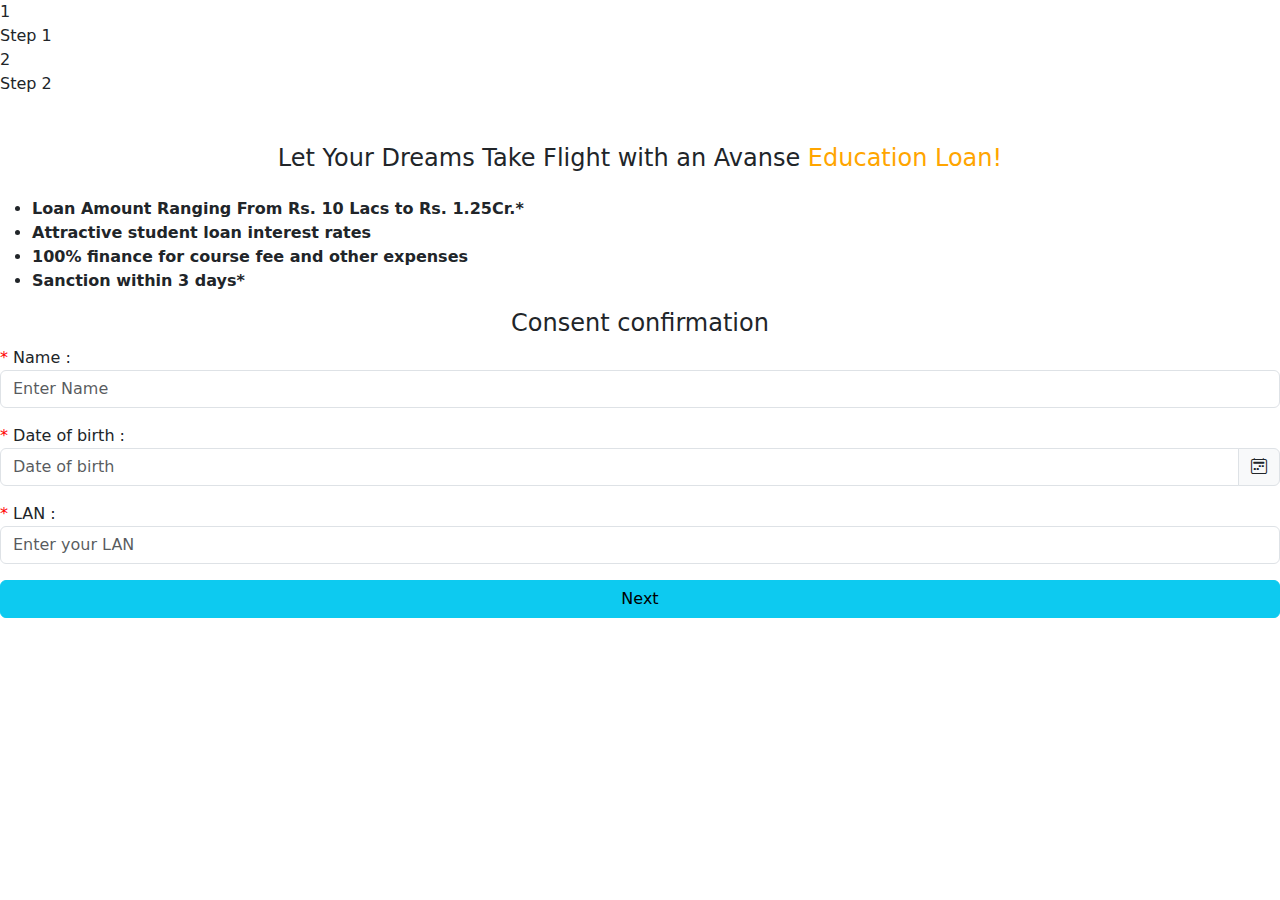
==== Demo/index.html @ ac27b15a "@Abhijit chnages" ====
<!DOCTYPE html>
<html lang="en">

<head>
    <meta charset="UTF-8">
    <meta name="viewport" content="width=device-width, initial-scale=1.0">
    <title>Sign Up</title>
    
    <link rel="stylesheet" href="https://cdn.jsdelivr.net/npm/bootstrap@5.3.0/dist/css/bootstrap.min.css">
    <link rel="stylesheet" href="https://cdn.jsdelivr.net/npm/bootstrap-icons@1.11.3/font/bootstrap-icons.min.css">
    <link rel="stylesheet" href="https://cdnjs.cloudflare.com/ajax/libs/bootstrap-datepicker/1.9.0/css/bootstrap-datepicker.min.css" />
    <link rel="stylesheet" href="/css/index.css" />
    <link rel="stylesheet" href="/css/stepBar.css" />

    <script src="https://code.jquery.com/jquery-3.7.1.js"></script>
    <script src="https://cdn.jsdelivr.net/npm/bootstrap@5.3.0/dist/js/bootstrap.bundle.min.js"></script>
    <script src="https://cdnjs.cloudflare.com/ajax/libs/bootstrap-datepicker/1.9.0/js/bootstrap-datepicker.min.js"></script>
    <script src="js/index.js"></script>
    <!-- <script src="https://cdnjs.cloudflare.com/ajax/libs/html2pdf.js/0.10.1/html2pdf.bundle.min.js" integrity="sha512-GsLlZN/3F2ErC5ifS5QtgpiJtWd43JWSuIgh7mbzZ8zBps+dvLusV+eNQATqgA/HdeKFVgA5v3S/cIrLF7QnIg==" crossorigin="anonymous" referrerpolicy="no-referrer"></script> -->

    <script src="https://cdnjs.cloudflare.com/ajax/libs/jspdf/2.5.1/jspdf.umd.min.js"></script>
    <!-- Include html2canvas library from CDN for rendering HTML elements -->
    <script src="https://cdnjs.cloudflare.com/ajax/libs/html2canvas/1.4.1/html2canvas.min.js"></script>
    <script>
        $(document).ready(function (){
            const dateInput = $(`#dob`);
            dateInput.datepicker({
                format: 'dd-mm-yyyy',
                autoclose: true,
                todayHighlight: true
            });
            $(`#dateIcon`).on('click', function() {
                dateInput.datepicker('show');
            });

            if ((window.innerHeight + window.scrollY) >= document.body.scrollHeight - 50) {
		        $(`.downArrow`).hide();
	        }

            $(window).on('scroll', function() {
                if ($(window).scrollTop() + $(window).height() >= $(document).height()) {
                    $(`.downArrow`).hide(); // Hide the div
                } else {
                    $(`.downArrow`).show(); // Show the div
                }
            });
        });
    </script>
</head>

<body>
    <div class="step-container">
        <div class="stepper-wrapper">
            <div class="stepper-item active_wizrd" id="wizrd_1_pro">
              <div class="step-counter"><span class="step">1</span></div>
              <div class="step-name">Step 1</div>
            </div>
            <div class="stepper-item" id="wizrd_2_pro" current-step="2" prev-step="1">
              <div class="step-counter"><span class="step">2</span></div>
              <div class="step-name">Step 2</div>
            </div>
        </div>
    </div>

    <div class="body">
        <div class="signup-container" id="step-1-div"  >
            <div class="signup-left">
                <img src="/img/avanse-logo.jpg" alt="" class="">
                <div class="mt-2">
                    <h4 class="text-center p-5 pb-3 pt-3">Let Your Dreams Take Flight with an Avanse <span style="color: orange;">Education Loan!</span></h4>
                    <ul class="fw-bold list-items">
                        <li> Loan Amount Ranging From Rs. 10 Lacs to Rs. 1.25Cr.*</li>
                        <li> Attractive student loan interest rates</li>
                        <li> 100% finance for course fee and other expenses</li>
                        <li> Sanction within 3 days*</li>
                    </ul>
                </div>
            </div>
            <div class="signup-right">
                <h4 class="text-center">Consent confirmation</h4>
                <form>
                    <label for="name" title="required field"><span style="color: red;" >*</span> Name :</label>
                    <input id="name" type="text" class="form-control mb-3" placeholder="Enter Name" value="">
                    <label for="dob" title="required field"><span style="color: red;" >*</span> Date of birth :</label>
                    <div class="input-group mb-3">
                        <input type="text" id="dob" class="form-control" placeholder="Date of birth" value="" size="16" readonly="readonly">
                        <span class="input-group-text" id="dateIcon"><i class="bi bi-calendar2-week"></i></span> 
                    </div>
                    <label for="lan" title="required field"><span style="color: red;" >*</span> LAN :</label>
                    <input id="lan" type="text" class="form-control mb-3" placeholder="Enter your LAN" onkeypress="return restrictInput(this, event);" onpaste="return restrictInput(this, event);" value="">
                    <button type="button" onclick="submitConsentForm();" style="width: 100%;" class="btn btn-info">Next</button>
                </form>
            </div>
        </div>

        <div id="step-2-div" style="display: none;  "> 
            <!-- style="display: none;" -->
             <div  class="main-consent-div">
                <div class="consent-content" id="consent-content">
                    <div id="consent-content-div-to-pdf">
                    <div class="mb-2" > 
                        <b> Co – Lending Arrangement</b><br> 
                        <b> Co-Lending</b>
                        <i>  
                        <ol style="list-style-type: upper-alpha;">
                            <li>Borrower(s) hereby agree and acknowledge that the Lender may enter/has entered into a co-lending arrangement with certain
                                banks eligible under the Co-lending Circular. The features of the co-lending arrangements and the roles and responsibilities of
                                Lender and the co-lending banks under such co-lending arrangements are as set out under the Schedule A set out hereunder.
                                Borrower(s) hereby further agree and undertake that pursuant to the co-lending arrangement, the aforementioned co-lending banks
                                (“Co-Lender” / “Bank”) can exercise their option to participate in the loan and become a co lender along with the Lender to
                                the extent of 80% (Eighty Percent) of the total principal to be lent by the Lender (“Bank Contribution”). Borrower(s)
                                hereunder further agree and acknowledge that that such part of the loan may be assigned/transferred/novated by the Lender to the
                                Bank, with the underlying security interest, (“Bank’s Participation”) absolutely and forever, to the end and intent that the
                                Bank shall be deemed to be the full and absolute owner of the Bank’s Participation and as such legally and beneficially entitled to
                                all such portion of the loan, free from all encumbrances. Further, the Borrower(s) agree and confirm that upon transfer to the
                                Bank of the Bank Contribution by the Lender , the terms of the loan will be deemed to be novated in such a manner that Bank
                                will become a co-lender of the loan and will be deemed to have executed this Agreement as a co-lender along with the Lender. </li>
                            <li> Borrower(s) hereby agree and acknowledge, in case, this Loan is subject to the co-lending arrangement entered into by the Lender
                                with a Bank, (i) in addition to the terms set out under the main body and other sections of the Loan Documents, the additional
                                terms set out under the Schedule A herein shall also become applicable to such Loan and the Borrower(s) have carefully read and
                                understood the same and (ii) the Borrower(s) shall without any dispute or demur or protest, comply with all the terms and
                                conditions set out under the Schedule A herein and shall fulfil all its/their obligations towards the Bank (in their capacity as a
                                Co-lender) and the Lenders, in terms of the Transaction Documents and (iii) in the event of inconsistency between the terms set out
                                under the main body and other sections of the Loan Document and the additional terms set out under the Schedule A herein, the
                                terms set out under the under the Schedule A herein shall prevail to the extent of such inconsistency (if applicable).</li>
                          </ol>
                          
                            <b>KYC clause</b> <br>
                            Borrower(s) hereby agree and acknowledge that, for facilitating the co-lending arrangement as above, the Know Your Customer
                            (KYC) and related details are required to be shared with the Bank. Borrower(s) hereby provide its consent to the Lender for
                            sharing such information with the Bank being a participant to this co-lending arrangement. Further Borrower(s) hereby consent to
                            the Lender and the Bank to disclose any information or data related to the Loan and my personal KYC information to the
                            TransUnion CIBIL Limited and /or any other agency authorized by the Reserve Bank of India, Central KYC Registry or any
                            other competent authority. Borrower(s) further agree and acknowledge that the Borrower(s) is/are aware that such agencies may
                            use or share such information as they deem fit and proper.<br><br>
                           
                           <b>FATCA</b> <br>
                           
                            Borrower(s) hereby agree and acknowledge that, Borrower(s) is/are citizen and permanent resident of India and subject to the tax
                            regime of India. <br><br>
                         
                          <b>Grievance Redressal </b>  <br>
                            The Borrower(s) may register a complaint with the Lender with respect to the Loan, at customer care of the Lender by way of e-
                            mail to wecare@avanse.com or by way of call at 1800-266-0200 (For Customer calling from India) and (+91) 22-6680
                            6464 (For customer calling from abroad) or by way of a direct written complaint addressed to concerned officer of the Lender at its
                            registered office address. The Lender shall within 30 (Thirty) days, resolve the complaint, failing which the Borrower would have
                            the option to escalate the same with the concerned Banking Ombudsman/Ombudsman for NBFCs or the Customer Education
                            and Protection Cell (CEPC) in RBI.” <br><br></i>
                    </div>
                    <div style="display: flex; justify-content: flex-end;">
                        <table>
                                <tr>
                                    <td ><b>Name</b>  </td>
                                    <td>: <span id="userName">-</span></td>
                                </tr>
                                <tr>
                                    <td> <b>Date of birth</b> </td>
                                    <td>: <span id="userDob">-</span></td>
                                </tr>
                                <tr>
                                    <td> <b>LAN</b> </td>
                                    <td>: <span id="userLan">-</span></td>
                                </tr>
                                <tr>
                                    <td> <b>Date </b></td>
                                    <td>: <span id="consentDate">-</span></td>
                                </tr>
                        </table>
                    </div>
                    <div class="d-flex flex-column align-items-center justify-content-center mt-1 gap-2">
                        <div class="form-check">
                            <input class="form-check-input" type="checkbox" value="" id="agreeTermAndCond" >
                            <label class="form-check-label" for="agreeTermAndCond">
                                I acknowledge that I have read, understood, and agree to the terms and conditions outlined above.
                            </label>
                        </div>
                    </div>

                </div>
                    <div class="d-flex flex-column align-items-center justify-content-center mt-1 gap-2">
                        <button id="continue-btn" class="btn btn-success" onclick="acceptAgreement()">Continue</button>
                    </div>
                </div>
             </div>
             <a class="downArrow" href="#continue-btn"><i class="bi bi-arrow-down-circle"></i></a>
        </div>
    </div>
</body>
</html>
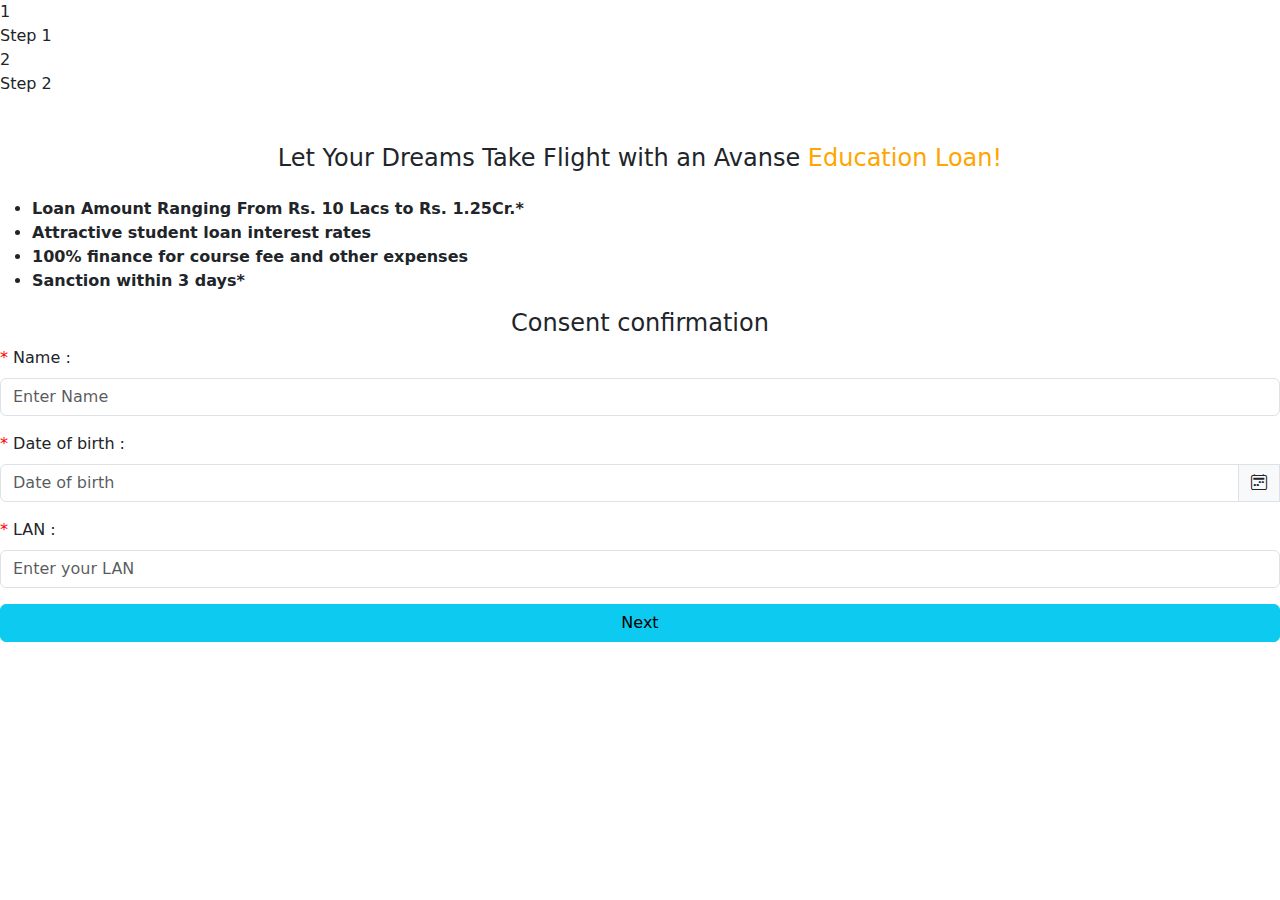
==== commit 012a0e0b: "@Abhijit validation info show" ====
--- a/Demo/index.html
+++ b/Demo/index.html
@@ -4,8 +4,9 @@
 <head>
     <meta charset="UTF-8">
     <meta name="viewport" content="width=device-width, initial-scale=1.0">
-    <title>Sign Up</title>
+    <title>Consent</title>
     
+    <!-- instead of cdn it should be relative path to the library availble at the project -->
     <link rel="stylesheet" href="https://cdn.jsdelivr.net/npm/bootstrap@5.3.0/dist/css/bootstrap.min.css">
     <link rel="stylesheet" href="https://cdn.jsdelivr.net/npm/bootstrap-icons@1.11.3/font/bootstrap-icons.min.css">
     <link rel="stylesheet" href="https://cdnjs.cloudflare.com/ajax/libs/bootstrap-datepicker/1.9.0/css/bootstrap-datepicker.min.css" />
@@ -16,19 +17,23 @@
     <script src="https://cdn.jsdelivr.net/npm/bootstrap@5.3.0/dist/js/bootstrap.bundle.min.js"></script>
     <script src="https://cdnjs.cloudflare.com/ajax/libs/bootstrap-datepicker/1.9.0/js/bootstrap-datepicker.min.js"></script>
     <script src="js/index.js"></script>
-    <!-- <script src="https://cdnjs.cloudflare.com/ajax/libs/html2pdf.js/0.10.1/html2pdf.bundle.min.js" integrity="sha512-GsLlZN/3F2ErC5ifS5QtgpiJtWd43JWSuIgh7mbzZ8zBps+dvLusV+eNQATqgA/HdeKFVgA5v3S/cIrLF7QnIg==" crossorigin="anonymous" referrerpolicy="no-referrer"></script> -->
 
     <script src="https://cdnjs.cloudflare.com/ajax/libs/jspdf/2.5.1/jspdf.umd.min.js"></script>
     <!-- Include html2canvas library from CDN for rendering HTML elements -->
     <script src="https://cdnjs.cloudflare.com/ajax/libs/html2canvas/1.4.1/html2canvas.min.js"></script>
     <script>
         $(document).ready(function (){
+
             const dateInput = $(`#dob`);
             dateInput.datepicker({
                 format: 'dd-mm-yyyy',
                 autoclose: true,
-                todayHighlight: true
+                todayHighlight: true,
             });
+
+            // Manually set the date to the default date
+            dateInput.datepicker('setDate', new Date(2000, 0, 1));
+
             $(`#dateIcon`).on('click', function() {
                 dateInput.datepicker('show');
             });
@@ -44,18 +49,29 @@
                     $(`.downArrow`).show(); // Show the div
                 }
             });
+
+            $('#continue-btn').prop('disabled', true);
+
+            // agree term and condition button visibility. 
+            $('#agreeTermAndCond').change(function() {
+                if ($(this).is(':checked')) {
+                    $('#continue-btn').prop('disabled', false);
+                } else {
+                    $('#continue-btn').prop('disabled', true);
+                }
+             });
         });
     </script>
 </head>
 
 <body>
     <div class="step-container">
-        <div class="stepper-wrapper">
+        <div class="stepper-wrapper" onclick="prevStep();">
             <div class="stepper-item active_wizrd" id="wizrd_1_pro">
               <div class="step-counter"><span class="step">1</span></div>
               <div class="step-name">Step 1</div>
             </div>
-            <div class="stepper-item" id="wizrd_2_pro" current-step="2" prev-step="1">
+            <div class="stepper-item" id="wizrd_2_pro">
               <div class="step-counter"><span class="step">2</span></div>
               <div class="step-name">Step 2</div>
             </div>
@@ -78,17 +94,31 @@
             </div>
             <div class="signup-right">
                 <h4 class="text-center">Consent confirmation</h4>
-                <form>
-                    <label for="name" title="required field"><span style="color: red;" >*</span> Name :</label>
-                    <input id="name" type="text" class="form-control mb-3" placeholder="Enter Name" value="">
-                    <label for="dob" title="required field"><span style="color: red;" >*</span> Date of birth :</label>
-                    <div class="input-group mb-3">
-                        <input type="text" id="dob" class="form-control" placeholder="Date of birth" value="" size="16" readonly="readonly">
-                        <span class="input-group-text" id="dateIcon"><i class="bi bi-calendar2-week"></i></span> 
-                    </div>
-                    <label for="lan" title="required field"><span style="color: red;" >*</span> LAN :</label>
-                    <input id="lan" type="text" class="form-control mb-3" placeholder="Enter your LAN" onkeypress="return restrictInput(this, event);" onpaste="return restrictInput(this, event);" value="">
-                    <button type="button" onclick="submitConsentForm();" style="width: 100%;" class="btn btn-info">Next</button>
+                <form id="consent-form" novalidate>
+                    <div class="col-md-12 col-sm-12 mb-3">
+                        <label for="name" class="form-label" title="required field"><span style="color: red;" >*</span> Name :</label>
+                        <input id="name" type="text" class="form-control" placeholder="Enter Name" value="" required>
+                        <div class="invalid-feedback">
+                            Please provide a full name.
+                        </div>
+                    </div>
+                    <div class="col-md-12 col-sm-12 mb-3">
+                        <label for="dob" class="form-label" title="required field"><span style="color: red;" >*</span> Date of birth :</label>
+                        <div class="input-group">
+                            <input type="text" id="dob" class="form-control" placeholder="Date of birth" value="" size="16" onkeypress="return false;" onpaste="return false;" onchange="return false;" required>
+                            <span class="input-group-text" id="dateIcon"><i class="bi bi-calendar2-week"></i></span>
+                            <div class="invalid-feedback">Please provide a valid date.</div> 
+                        </div>
+                    </div>
+                    
+                    <div class="col-md-12 col-sm-12 mb-3">
+                        <label for="lan" class="form-label" title="required field"><span style="color: red;" >*</span> LAN :</label>
+                        <input id="lan" type="text" class="form-control" placeholder="Enter your LAN" onkeypress="return restrictInput(this, event);" onpaste="return restrictInput(this, event);" value="" required>
+                        <div class="invalid-feedback">
+                          Please provide a valid LAN.
+                        </div>
+                    </div>
+                    <button type="submit" onclick="submitConsentForm();" style="width: 100%;" class="btn btn-info">Next</button>
                 </form>
             </div>
         </div>
@@ -147,23 +177,23 @@
                             the option to escalate the same with the concerned Banking Ombudsman/Ombudsman for NBFCs or the Customer Education
                             and Protection Cell (CEPC) in RBI.” <br><br></i>
                     </div>
-                    <div style="display: flex; justify-content: flex-end;">
+                    <div id="consent-user-info-div" >
                         <table>
                                 <tr>
                                     <td ><b>Name</b>  </td>
-                                    <td>: <span id="userName">-</span></td>
+                                    <td>: &nbsp;&nbsp;<span id="userName">-</span></td>
                                 </tr>
                                 <tr>
                                     <td> <b>Date of birth</b> </td>
-                                    <td>: <span id="userDob">-</span></td>
+                                    <td>: &nbsp;&nbsp;<span id="userDob">-</span></td>
                                 </tr>
                                 <tr>
                                     <td> <b>LAN</b> </td>
-                                    <td>: <span id="userLan">-</span></td>
+                                    <td>: &nbsp;&nbsp;<span id="userLan">-</span></td>
                                 </tr>
                                 <tr>
                                     <td> <b>Date </b></td>
-                                    <td>: <span id="consentDate">-</span></td>
+                                    <td>: &nbsp;&nbsp;<span id="consentDate">-</span></td>
                                 </tr>
                         </table>
                     </div>
@@ -182,7 +212,7 @@
                     </div>
                 </div>
              </div>
-             <a class="downArrow" href="#continue-btn"><i class="bi bi-arrow-down-circle"></i></a>
+             <a class="downArrow" href="#continue-btn" style="color: white;"><i class="bi bi-arrow-down-circle"></i></a>
         </div>
     </div>
 </body>
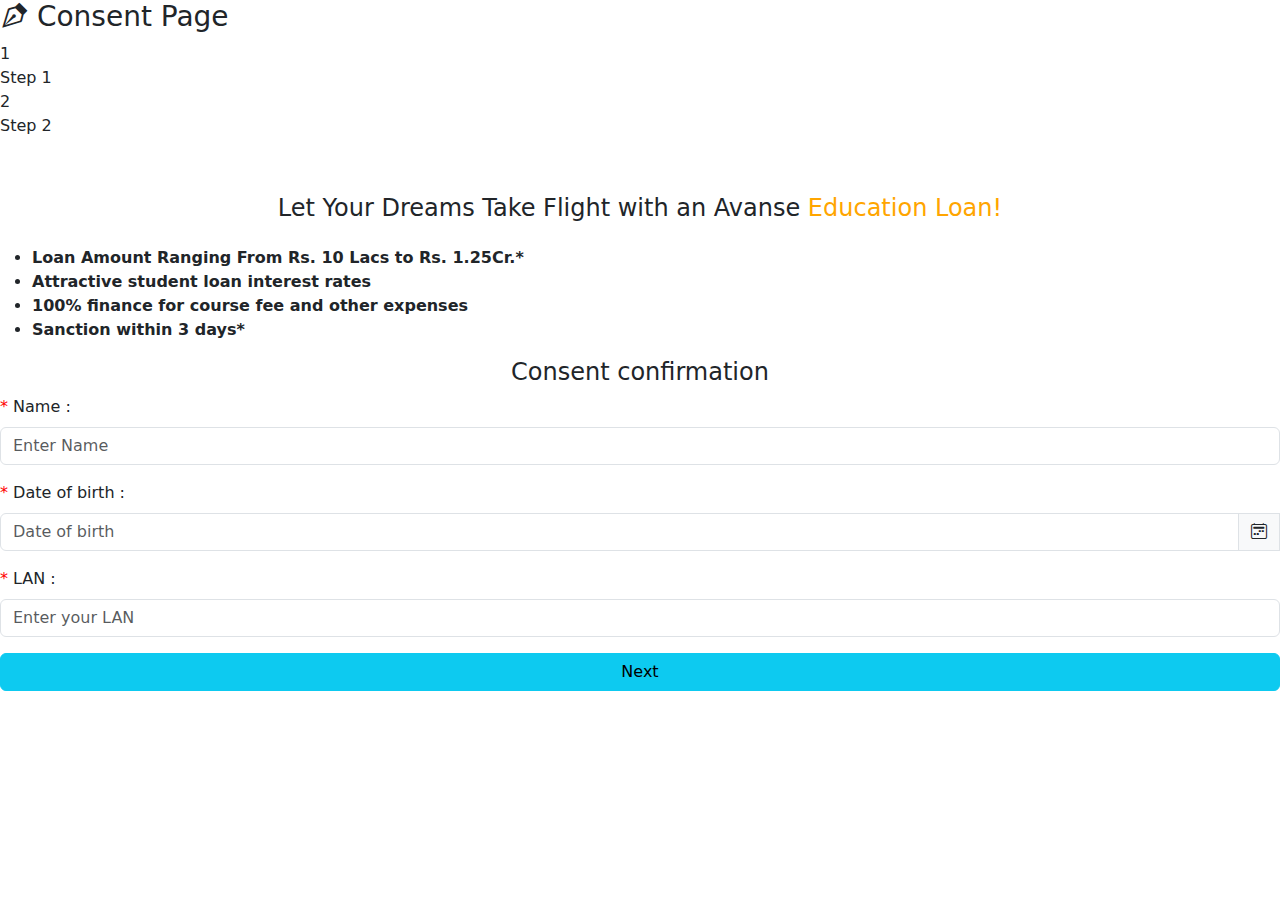
==== commit 1461365f: "@Rameshwar move code in function" ====
--- a/Demo/index.html
+++ b/Demo/index.html
@@ -24,47 +24,20 @@
     <script>
         $(document).ready(function (){
 
-            const dateInput = $(`#dob`);
-            dateInput.datepicker({
-                format: 'dd-mm-yyyy',
-                autoclose: true,
-                todayHighlight: true,
-            });
+            // here date picker is initialized
+            initializeDatePicker();
 
-            // Manually set the date to the default date
-            dateInput.datepicker('setDate', new Date(2000, 0, 1));
-
-            $(`#dateIcon`).on('click', function() {
-                dateInput.datepicker('show');
-            });
-
-            if ((window.innerHeight + window.scrollY) >= document.body.scrollHeight - 50) {
-		        $(`.downArrow`).hide();
-	        }
-
-            $(window).on('scroll', function() {
-                if ($(window).scrollTop() + $(window).height() >= $(document).height()) {
-                    $(`.downArrow`).hide(); // Hide the div
-                } else {
-                    $(`.downArrow`).show(); // Show the div
-                }
-            });
-
-            $('#continue-btn').prop('disabled', true);
-
-            // agree term and condition button visibility. 
-            $('#agreeTermAndCond').change(function() {
-                if ($(this).is(':checked')) {
-                    $('#continue-btn').prop('disabled', false);
-                } else {
-                    $('#continue-btn').prop('disabled', true);
-                }
-             });
+            initEvents();
         });
     </script>
 </head>
 
 <body>
+    <section>
+        <div class="header">
+            <h3><i class="bi bi-vector-pen"></i> Consent Page</h3>       
+        </div>
+    </section>
     <div class="step-container">
         <div class="stepper-wrapper" onclick="prevStep();">
             <div class="stepper-item active_wizrd" id="wizrd_1_pro">
@@ -78,7 +51,9 @@
         </div>
     </div>
 
+    <div>  <h2></h2></div>
     <div class="body">
+       
         <div class="signup-container" id="step-1-div"  >
             <div class="signup-left">
                 <img src="/img/avanse-logo.jpg" alt="" class="">
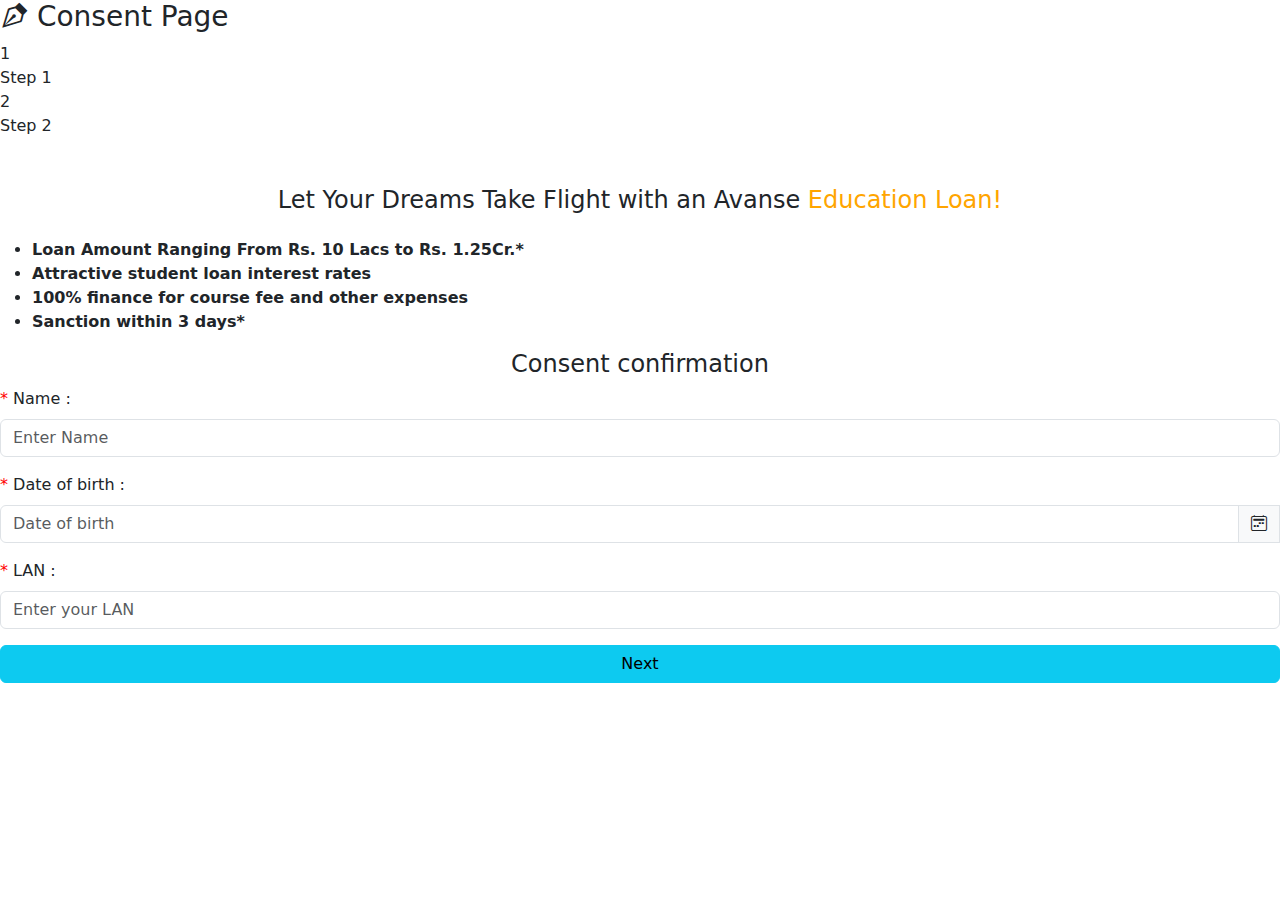
==== commit cca1c589: "@Abhijit header name added" ====
--- a/Demo/index.html
+++ b/Demo/index.html
@@ -27,7 +27,24 @@
             // here date picker is initialized
             initializeDatePicker();
 
-            initEvents();
+            $(window).on('scroll', function() {
+                if ($(window).scrollTop() + $(window).height() >= $(document).height()) {
+                    $(`.downArrow`).hide(); // Hide the div
+                } else {
+                    $(`.downArrow`).show(); // Show the div
+                }
+            });
+
+            $('#continue-btn').prop('disabled', true);
+
+            // agree term and condition button visibility. 
+            $('#agreeTermAndCond').change(function() {
+                if ($(this).is(':checked')) {
+                    $('#continue-btn').prop('disabled', false);
+                } else {
+                    $('#continue-btn').prop('disabled', true);
+                }
+             });
         });
     </script>
 </head>
@@ -51,9 +68,7 @@
         </div>
     </div>
 
-    <div>  <h2></h2></div>
     <div class="body">
-       
         <div class="signup-container" id="step-1-div"  >
             <div class="signup-left">
                 <img src="/img/avanse-logo.jpg" alt="" class="">
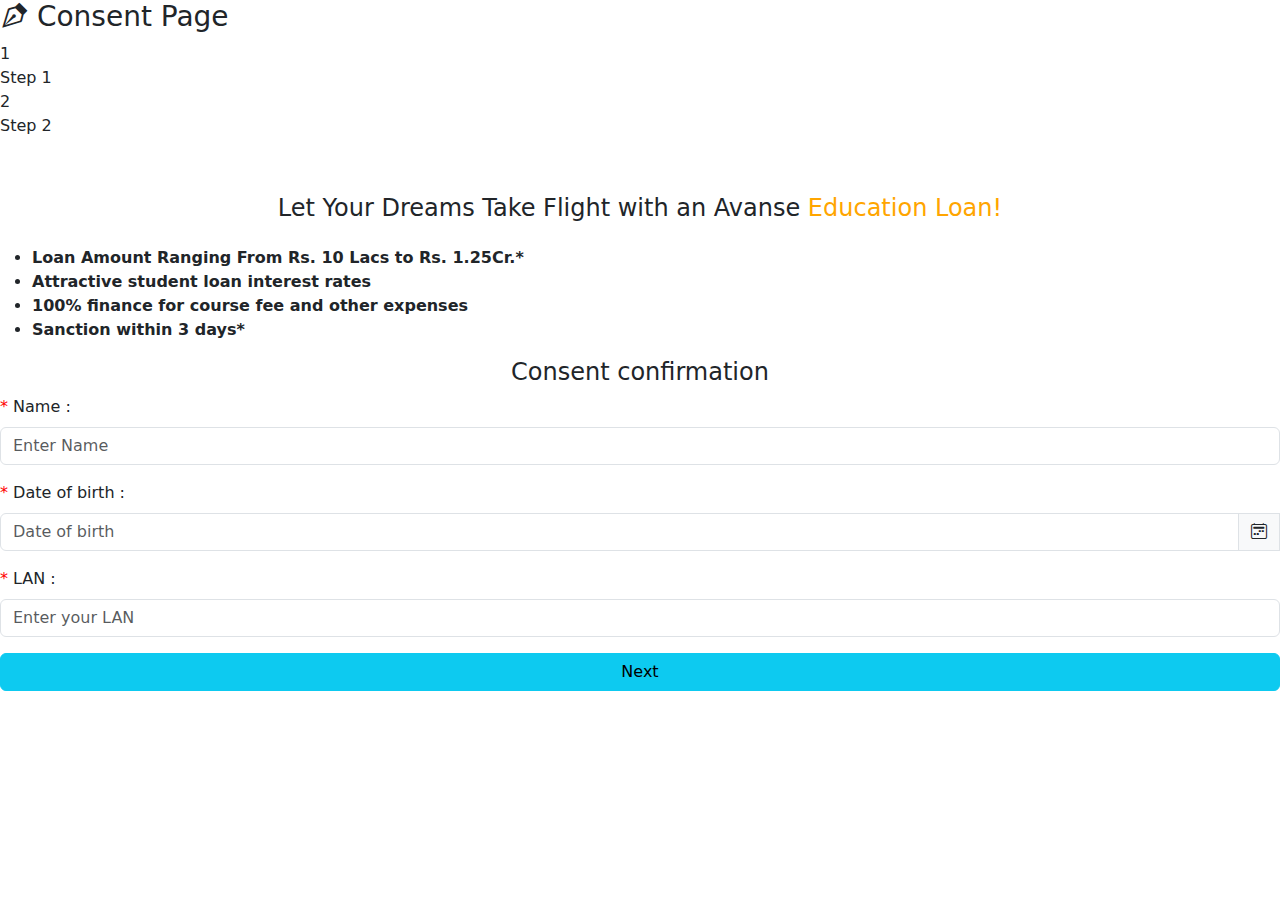
==== commit c5b0795b: "@Abhijit chnages" ====
--- a/Demo/index.html
+++ b/Demo/index.html
@@ -6,15 +6,17 @@
     <meta name="viewport" content="width=device-width, initial-scale=1.0">
     <title>Consent</title>
     
-    <!-- instead of cdn it should be relative path to the library availble at the project -->
+    <!-- instead of cdn it should be relative path to the library available at the project -->
     <link rel="stylesheet" href="https://cdn.jsdelivr.net/npm/bootstrap@5.3.0/dist/css/bootstrap.min.css">
     <link rel="stylesheet" href="https://cdn.jsdelivr.net/npm/bootstrap-icons@1.11.3/font/bootstrap-icons.min.css">
+    <link rel="stylesheet" href="https://cdn.jsdelivr.net/npm/jquery-toast-plugin@1.3.2/dist/jquery.toast.min.css">
     <link rel="stylesheet" href="https://cdnjs.cloudflare.com/ajax/libs/bootstrap-datepicker/1.9.0/css/bootstrap-datepicker.min.css" />
     <link rel="stylesheet" href="/css/index.css" />
     <link rel="stylesheet" href="/css/stepBar.css" />
 
     <script src="https://code.jquery.com/jquery-3.7.1.js"></script>
     <script src="https://cdn.jsdelivr.net/npm/bootstrap@5.3.0/dist/js/bootstrap.bundle.min.js"></script>
+    <script src="https://cdn.jsdelivr.net/npm/jquery-toast-plugin@1.3.2/dist/jquery.toast.min.js"></script>
     <script src="https://cdnjs.cloudflare.com/ajax/libs/bootstrap-datepicker/1.9.0/js/bootstrap-datepicker.min.js"></script>
     <script src="js/index.js"></script>
 
@@ -22,29 +24,15 @@
     <!-- Include html2canvas library from CDN for rendering HTML elements -->
     <script src="https://cdnjs.cloudflare.com/ajax/libs/html2canvas/1.4.1/html2canvas.min.js"></script>
     <script>
+
+        // This is main on ready event
         $(document).ready(function (){
 
             // here date picker is initialized
             initializeDatePicker();
 
-            $(window).on('scroll', function() {
-                if ($(window).scrollTop() + $(window).height() >= $(document).height()) {
-                    $(`.downArrow`).hide(); // Hide the div
-                } else {
-                    $(`.downArrow`).show(); // Show the div
-                }
-            });
-
-            $('#continue-btn').prop('disabled', true);
-
-            // agree term and condition button visibility. 
-            $('#agreeTermAndCond').change(function() {
-                if ($(this).is(':checked')) {
-                    $('#continue-btn').prop('disabled', false);
-                } else {
-                    $('#continue-btn').prop('disabled', true);
-                }
-             });
+            // here all events 
+            initEvents();
         });
     </script>
 </head>
@@ -68,7 +56,9 @@
         </div>
     </div>
 
+    <div>  <h2></h2></div>
     <div class="body">
+       
         <div class="signup-container" id="step-1-div"  >
             <div class="signup-left">
                 <img src="/img/avanse-logo.jpg" alt="" class="">
